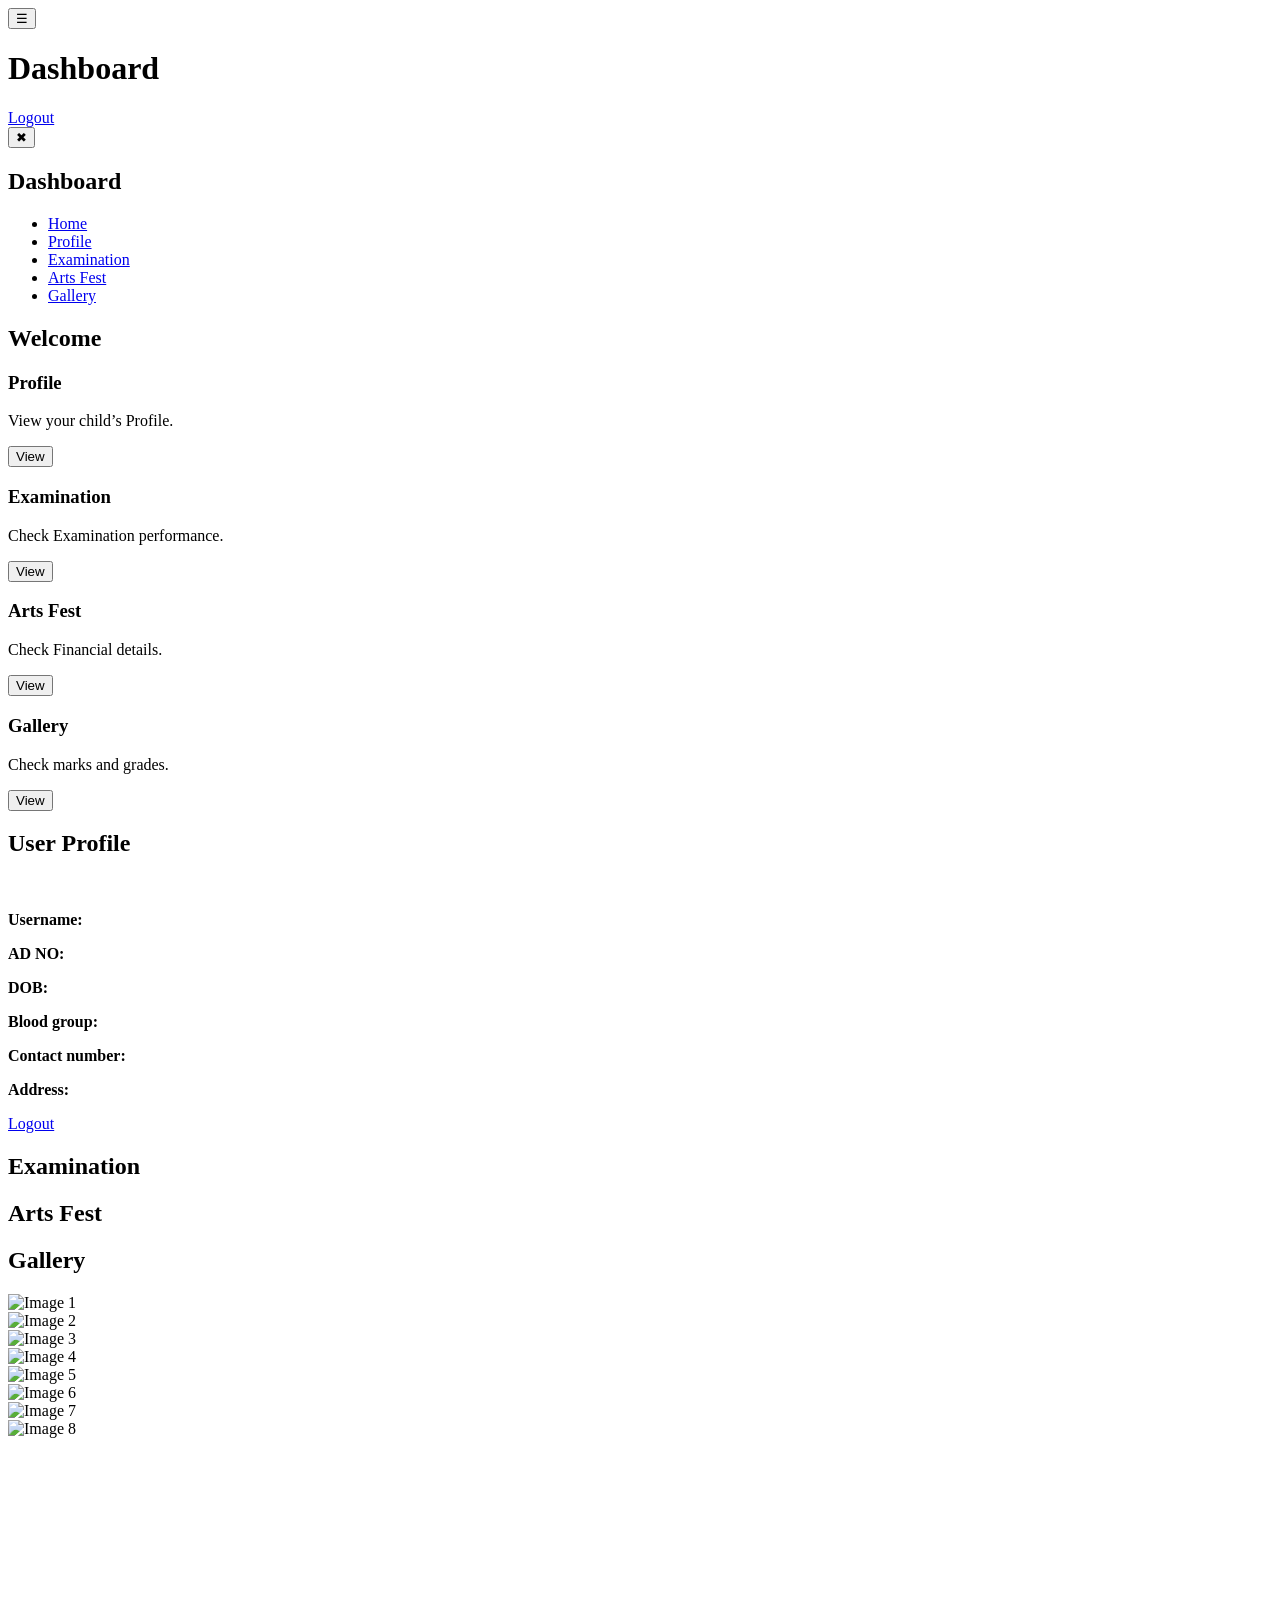
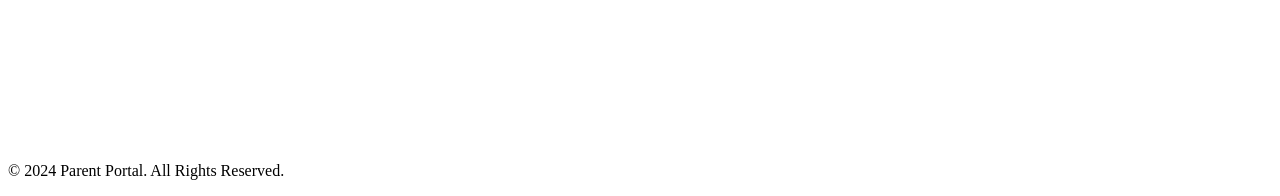
==== parent-dashboard.html @ 9af01deb "Add files via upload" ====
<!DOCTYPE html>
<html lang="en">
<head>
    <meta charset="UTF-8">
    <meta name="viewport" content="width=device-width, initial-scale=1.0">
    <title>Parent Dashboard</title>
    <link rel="stylesheet" href="css/dashboard.css">
</head>
<body>
    <!-- Header -->
    <header class="Header">
        <button class="menu-btn" onclick="toggleMenu()">☰</button>
        <h1>Dashboard</h1>
        <a href="index.html" id="logout-btn">Logout</a>
    </header>

    <!-- Sidebar Menu -->
<div id="sidebar" class="sidebar">
    <button class="close-btn" onclick="toggleMenu()">✖</button>
    <h2>Dashboard</h2>
    <ul class="menu">
        <li><a href="#" id="home-link">Home</a></li>
        <li><a href="#" id="profile-link">Profile</a></li>
        <li><a href="#" id="documents-link">Examination</a></li>
        <li><a href="#" id="arts-fest-link">Arts Fest</a></li> <!-- New Arts Fest Tab -->
        <li><a href="#" id="gallery-link">Gallery</a></li>
    </ul>
</div>


    <!-- Overlay for Sidebar -->
    <div id="overlay" class="overlay" onclick="closeMenu()"></div>

    <!-- Main Content Area -->
    <main class="content">
        <!-- Home Section -->
        <div id="home" class="page active">
            <h2>Welcome</h2>
            <section class="cards-section">
                <div class="card">
                    <h3>Profile</h3>
                    <p>View your child’s Profile.</p>
                    <button onclick="document.getElementById('profile-link').click()">View</button>
                </div>
                <div class="card">
                    <h3>Examination</h3>
                    <p>Check Examination performance.</p>
                    <button onclick="document.getElementById('documents-link').click()">View</button>
                </div>
                <div class="card">
                    <h3>Arts Fest</h3>
                    <p>Check Financial details.</p>
                    <button onclick="document.getElementById('arts-fest-link').click()">View</button>
                </div>
                <div class="card">
                    <h3>Gallery</h3>
                    <p>Check marks and grades.</p>
                    <button onclick="document.getElementById('gallery-link').click()">View</button>
                </div>
            </section>
        </div>

        <!-- Profile Section -->
        <div id="profile" class="page">
            <h2>User Profile</h2>
            <img id="user-photo" class="profile-photo">
            <p><strong>Username:</strong> <span id="user-username" class="p"></span></p>
            <p><strong>AD NO:</strong> <span id="user-email" class="p"></span></p>
            <p><strong>DOB:</strong> <span id="user-dateofbirth" class="p"></span></p>
            <p><strong>Blood group:</strong> <span id="user-bloodgroup" class="p"></span></p>
            <p><strong>Contact number:</strong> <span id="user-phone" class="p"></span></p>
            <p><strong>Address:</strong> <span id="user-fullname" class="p"></span></p>
            <a href="index.html" class="btn">Logout</a>
        </div>
          
                
        
        <!-- Documents Section -->
        <div id="documents" class="page">
            <h2>Examination</h2>
            <ul id="documents-list" class="cards-section"></ul>
        </div>

        <!-- Arts Fest Section -->
        <div id="arts-fest" class="page">
            <h2>Arts Fest</h2>
            <ul id="arts-fest-list" class="cards-section"></ul>
        </div>

       <!-- Gallery Section -->
       <div id="gallery" class="page">
            <h2>Gallery</h2>
            <div id="gallery-images" class="cards-section">
                <div onclick="window.open('Photo/frame1.jpg')" class="image-frame"><img src="Photo/frame1.jpg" alt="Image 1"></div>
                <div onclick="window.open('Photo/frame2.jpg')" class="image-frame"><img src="Photo/frame2.jpg" alt="Image 2"></div>
                <div onclick="window.open('Photo/frame3.jpg')" class="image-frame"><img src="Photo/frame3.jpg" alt="Image 3"></div>
                <div onclick="window.open('Photo/frame4.jpg')" class="image-frame"><img src="Photo/frame4.jpg" alt="Image 4"></div>
                <div onclick="window.open('Photo/frame5.jpg')" class="image-frame"><img src="Photo/frame5.jpg" alt="Image 5"></div>
                <div onclick="window.open('Photo/frame6.jpg')" class="image-frame"><img src="Photo/frame6.jpg" alt="Image 6"></div>
                <div onclick="window.open('Photo/frame7.jpg')" class="image-frame"><img src="Photo/frame7.jpg" alt="Image 7"></div>
                <div onclick="window.open('Photo/frame8.jpg')" class="image-frame"><img src="Photo/frame8.jpg" alt="Image 8"></div>
                <div onclick="window.open('Photo/vd1.mp4')" class="video-frame"><video><source src="Photo/vd1.mp4"></div>
                <div onclick="window.open('Photo/vd2.mp4')" class="video-frame"><video><source src="Photo/vd2.mp4"></div>
            </div>
        </div>    
    </main>

    <!-- Footer -->
    <footer>
        <p>&copy; 2024 Parent Portal. All Rights Reserved.</p>
    </footer>

    <script src="js/dashboard.js"></script>
</body>
</html>
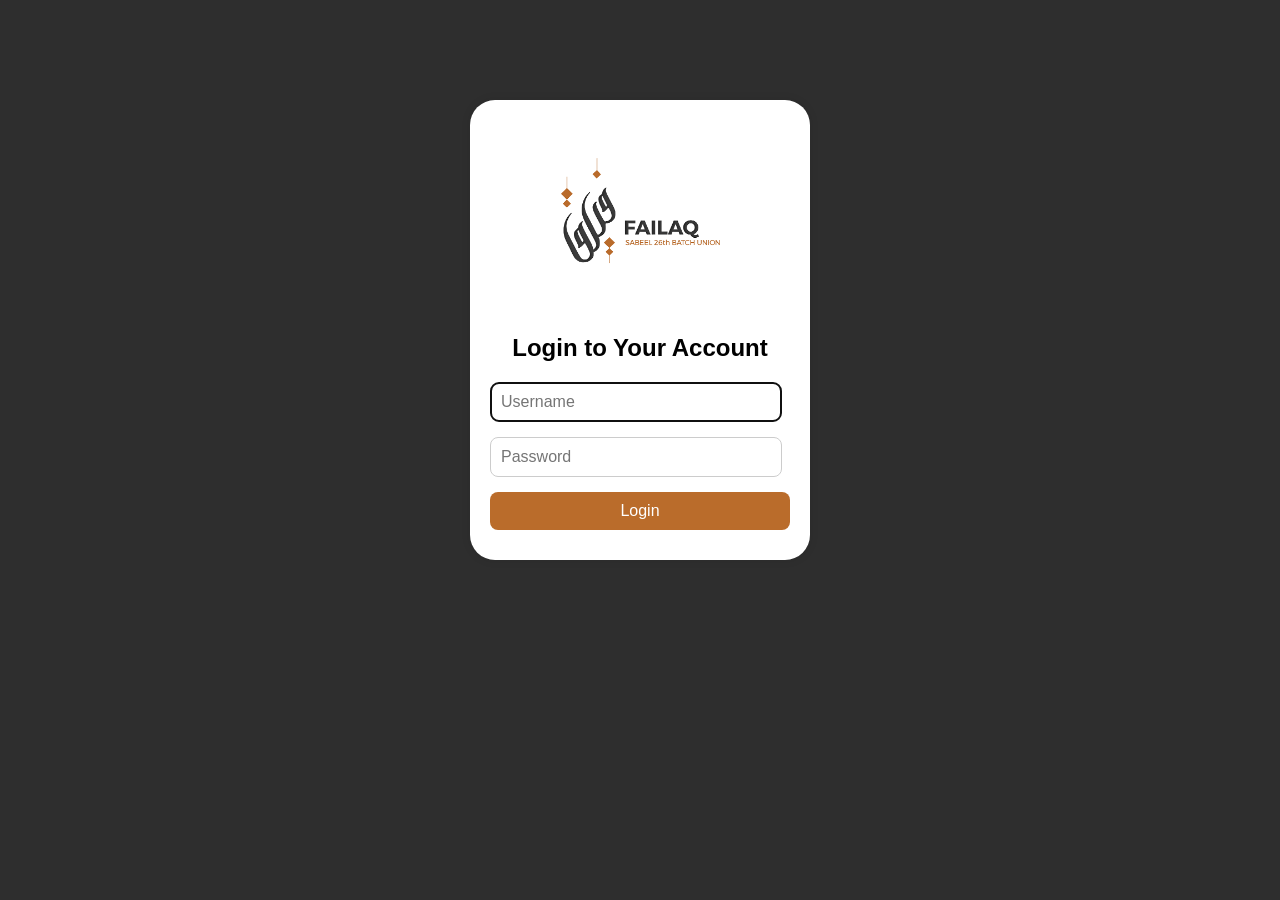
==== commit cc8806fb: "parent-dashboard.html" ====
--- a/parent-dashboard.html
+++ b/parent-dashboard.html
@@ -1,31 +1,33 @@
 <!DOCTYPE html>
 <html lang="en">
+
 <head>
     <meta charset="UTF-8">
     <meta name="viewport" content="width=device-width, initial-scale=1.0">
     <title>Parent Dashboard</title>
     <link rel="stylesheet" href="css/dashboard.css">
 </head>
+
 <body>
     <!-- Header -->
     <header class="Header">
         <button class="menu-btn" onclick="toggleMenu()">☰</button>
-        <h1>Dashboard</h1>
+        <a class="h2" onclick="reload()">Dashboard</a>
         <a href="index.html" id="logout-btn">Logout</a>
     </header>
 
     <!-- Sidebar Menu -->
-<div id="sidebar" class="sidebar">
-    <button class="close-btn" onclick="toggleMenu()">✖</button>
-    <h2>Dashboard</h2>
-    <ul class="menu">
-        <li><a href="#" id="home-link">Home</a></li>
-        <li><a href="#" id="profile-link">Profile</a></li>
-        <li><a href="#" id="documents-link">Examination</a></li>
-        <li><a href="#" id="arts-fest-link">Arts Fest</a></li> <!-- New Arts Fest Tab -->
-        <li><a href="#" id="gallery-link">Gallery</a></li>
-    </ul>
-</div>
+    <div id="sidebar" class="sidebar">
+        <button class="close-btn" onclick="toggleMenu()">✖</button>
+        <h2>Dashboard</h2>
+        <ul class="menu">
+            <li><a href="#" id="home-link">Home</a></li>
+            <li><a href="#" id="profile-link">Profile</a></li>
+            <li><a href="#" id="documents-link">Examination</a></li>
+            <li><a href="#" id="arts-fest-link">Arts Fest</a></li> <!-- New Arts Fest Tab -->
+            <li><a href="#" id="gallery-link">Gallery</a></li>
+        </ul>
+    </div>
 
 
     <!-- Overlay for Sidebar -->
@@ -39,22 +41,22 @@
             <section class="cards-section">
                 <div class="card">
                     <h3>Profile</h3>
-                    <p>View your child’s Profile.</p>
+                    <p>View your Profile</p>
                     <button onclick="document.getElementById('profile-link').click()">View</button>
                 </div>
                 <div class="card">
                     <h3>Examination</h3>
-                    <p>Check Examination performance.</p>
+                    <p>Check Examination performance</p>
                     <button onclick="document.getElementById('documents-link').click()">View</button>
                 </div>
                 <div class="card">
                     <h3>Arts Fest</h3>
-                    <p>Check Financial details.</p>
+                    <p>Check Arts Fest details</p>
                     <button onclick="document.getElementById('arts-fest-link').click()">View</button>
                 </div>
                 <div class="card">
                     <h3>Gallery</h3>
-                    <p>Check marks and grades.</p>
+                    <p>View Our Photos</p>
                     <button onclick="document.getElementById('gallery-link').click()">View</button>
                 </div>
             </section>
@@ -62,54 +64,70 @@
 
         <!-- Profile Section -->
         <div id="profile" class="page">
-            <h2>User Profile</h2>
-            <img id="user-photo" class="profile-photo">
-            <p><strong>Username:</strong> <span id="user-username" class="p"></span></p>
-            <p><strong>AD NO:</strong> <span id="user-email" class="p"></span></p>
-            <p><strong>DOB:</strong> <span id="user-dateofbirth" class="p"></span></p>
-            <p><strong>Blood group:</strong> <span id="user-bloodgroup" class="p"></span></p>
-            <p><strong>Contact number:</strong> <span id="user-phone" class="p"></span></p>
-            <p><strong>Address:</strong> <span id="user-fullname" class="p"></span></p>
-            <a href="index.html" class="btn">Logout</a>
+            <div class="flex">
+
+                <div>
+                    
+                    <h2>User Profile</h2>
+                    <img id="user-photo" class="profile-photo">
+                </div>
+                <hr>
+                <article>
+                    
+                    <ul>
+                        
+                        <li><strong>Username:</strong> <span id="user-username" class="p"></span></li>
+                        <li><strong>AD NO:</strong> <span id="user-email" class="p"></span></li>
+                        <li><strong>DOB:</strong> <span id="user-dateofbirth" class="p"></span></li>
+                        <li><strong>Blood group:</strong> <span id="user-bloodgroup" class="p"></span></li>
+                        <li><strong>Contact number:</strong> <span id="user-phone" class="p"></span></li>
+                        <li><strong>Address:</strong> <span id="user-fullname" class="p"></span></li>
+                    </ul>
+                </article>
+            </div>
         </div>
-          
-                
-        
+
+
+
         <!-- Documents Section -->
         <div id="documents" class="page">
             <h2>Examination</h2>
-            <ul id="documents-list" class="cards-section"></ul>
+            <div id="documents-list" class="cards-section"></div>
         </div>
 
         <!-- Arts Fest Section -->
         <div id="arts-fest" class="page">
             <h2>Arts Fest</h2>
-            <ul id="arts-fest-list" class="cards-section"></ul>
+            <div id="arts-fest-list" class="cards-section"></div>
         </div>
 
-       <!-- Gallery Section -->
-       <div id="gallery" class="page">
+        <!-- Gallery Section -->
+        <div id="gallery" class="page">
             <h2>Gallery</h2>
             <div id="gallery-images" class="cards-section">
-                <div onclick="window.open('Photo/frame1.jpg')" class="image-frame"><img src="Photo/frame1.jpg" alt="Image 1"></div>
-                <div onclick="window.open('Photo/frame2.jpg')" class="image-frame"><img src="Photo/frame2.jpg" alt="Image 2"></div>
-                <div onclick="window.open('Photo/frame3.jpg')" class="image-frame"><img src="Photo/frame3.jpg" alt="Image 3"></div>
-                <div onclick="window.open('Photo/frame4.jpg')" class="image-frame"><img src="Photo/frame4.jpg" alt="Image 4"></div>
-                <div onclick="window.open('Photo/frame5.jpg')" class="image-frame"><img src="Photo/frame5.jpg" alt="Image 5"></div>
-                <div onclick="window.open('Photo/frame6.jpg')" class="image-frame"><img src="Photo/frame6.jpg" alt="Image 6"></div>
-                <div onclick="window.open('Photo/frame7.jpg')" class="image-frame"><img src="Photo/frame7.jpg" alt="Image 7"></div>
-                <div onclick="window.open('Photo/frame8.jpg')" class="image-frame"><img src="Photo/frame8.jpg" alt="Image 8"></div>
-                <div onclick="window.open('Photo/vd1.mp4')" class="video-frame"><video><source src="Photo/vd1.mp4"></div>
-                <div onclick="window.open('Photo/vd2.mp4')" class="video-frame"><video><source src="Photo/vd2.mp4"></div>
+                <div onclick="window.open('Photo/frame1.jpg')" class="image-frame"><img src="Photo/frame1.jpg"
+                        alt="Image 1"></div>
+                <div onclick="window.open('Photo/frame2.jpg')" class="image-frame"><img src="Photo/frame2.jpg"
+                        alt="Image 2"></div>
+                <div onclick="window.open('Photo/frame3.jpg')" class="image-frame"><img src="Photo/frame3.jpg"
+                        alt="Image 3"></div>
+                <div onclick="window.open('Photo/vd1.mp4')" class="video-frame"><video>
+                        <source src="Photo/vd1.mp4">
+                </div>
+                <div onclick="window.open('Photo/vd2.mp4')" class="video-frame"><video>
+                        <source src="Photo/vd2.mp4">
+                </div>
             </div>
-        </div>    
+        </div>
     </main>
 
     <!-- Footer -->
     <footer>
-        <p>&copy; 2024 Parent Portal. All Rights Reserved.</p>
+        <p>&copy; 2024 FAILAQ Students Portal. All Rights Reserved.</p>
+        <a href="https://www.instagram.com/shahin.shadi_ck/" class="dvp">Developed by: Shahin Shadi CK</a>
     </footer>
 
     <script src="js/dashboard.js"></script>
 </body>
+
 </html>
--- a/css/dashboard.css
+++ b/css/dashboard.css
@@ -0,0 +1,353 @@
+/* General Reset */
+body {
+    margin: 0;
+    font-family: 'Arial', sans-serif;
+    background-color: #dfc0a5;
+    color: #333;
+    display: flex;
+    flex-direction: column;
+    min-height: 100vh;
+}
+
+/* Header */
+header {
+    display: flex;
+    justify-content: center; /* Center the title */
+    align-items: center; /* Vertically center the content */
+    height: 60px; /* Adjust the height of the header */
+    background-color: #b66422; /* Example background color */
+    color: white; /* Set the text color */
+    position: relative; /* Required for positioning the menu button */
+}
+
+header h1 {
+    margin: 0; /* Remove default margin */
+    font-size: 24px; /* Adjust font size if needed */
+}
+
+/* Menu button styling */
+.menu-btn {
+    position: absolute; /* Position the menu button absolutely */
+    left: 10px; /* Align the button to the left */
+    top: 50%; /* Vertically center the button */
+    transform: translateY(-50%); /* Adjust for perfect vertical centering */
+    font-size: 30px; /* Adjust button size */
+    background-color: #b66422; /* Match header background */
+    border: none;
+    border-radius: 8px;
+    color: white; /* Set button color */
+    cursor: pointer;
+}
+
+#logout-btn {
+    position: absolute;
+    right: 10px;
+    background-color: #8b4121;
+    color: white;
+    border: none;
+    padding: 10px 15px;
+    border-radius: 5px;
+    cursor: pointer;
+    font-size: 15px;
+    text-decoration: none;
+}
+
+/* Sidebar Menu */
+.sidebar {
+    position: fixed;
+    top: 0;
+    left: -100%;
+    width: 250px;
+    background-color: #ba6c2b;
+    color: white;
+    display: flex;
+    flex-direction: column;
+    padding: 20px 10px;
+    height: 100%;
+    transition: left 0.3s ease;
+    z-index: 1000;
+}
+
+.sidebar.active {
+    left: 0;
+}
+
+.sidebar h2 {
+    font-size: 22px;
+    margin: 0 0 20px;
+    text-align: center;
+    color: #fff;
+    border-bottom: 1px solid #fff;
+    padding-bottom: 10px;
+}
+
+.sidebar a {
+    display: block;
+    color: white;
+    text-decoration: none;
+    padding: 10px 15px;
+    border-radius: 4px;
+    margin: 10px 0;
+    font-size: 16px;
+    text-align: left;
+}
+
+.sidebar a:hover {
+    background-color: #a56a39;
+}
+
+.sidebar a.active {
+    background-color: #b66422;
+}
+
+.sidebar .menu {
+    list-style: none;
+    padding: 0;
+    margin: 0;
+}
+
+.sidebar .menu li {
+    margin: 15px 0;
+}
+
+.sidebar .menu a {
+    text-decoration: none;
+    color: #ffffff;
+    font-size: 18px;
+    display: block;
+    padding: 10px 15px;
+    border-radius: 5px;
+    transition: background 0.3s;
+}
+
+.sidebar .menu a:hover {
+    background-color: #754e2f;
+}
+
+
+/* Close Button in Sidebar */
+.close-btn {
+    background: none;
+    border: none;
+    color: white;
+    font-size: 20px;
+    position: absolute;
+    top: 10px;
+    right: 10px;
+    cursor: pointer;
+}
+
+/* Overlay for Sidebar */
+.overlay {
+    position: fixed;
+    top: 0;
+    left: 0;
+    width: 100%;
+    height: 100%;
+    background-color: rgba(0, 0, 0, 0.5);
+    display: none;
+    z-index: 999; /* Below sidebar but above main content */
+}
+
+.overlay.active {
+    display: block;
+}
+
+/* Main Content Area */
+main.content {
+    flex: 1;
+    padding: 20px;
+    margin-top: 60px;
+}
+
+.page {
+    display: none;
+}
+
+.page.active {
+    display: block;
+    background-color: #dfc0a5;
+    padding: 15px;
+    text-align: center;
+    border-radius: 8px;
+    transition: transform 0.2s ease, box-shadow 0.2s ease;
+    align-items: center;
+    justify-content: center;
+}
+
+.page h2 {
+    color: #200500;
+    margin-bottom: 40px;
+    font-size: 35px;
+}
+
+
+
+.profile-photo {
+    display: block;
+    margin: 20px auto;
+    width: 150px; /* Adjust as needed */
+    height: 150px; /* Adjust as needed */
+    border-radius: 50%; /* Makes the image circular */
+    object-fit: cover; /* Ensures the image is cropped properly */
+    border: 3px solid #6b3119; /* Adds a border for aesthetics */
+    box-shadow: 0 2px 5px rgba(0, 0, 0, 0.1); /* Optional shadow */
+}
+
+
+/* Cards Section */
+.cards-section {
+    display: grid;
+    grid-template-columns: repeat(auto-fit, minmax(200px, 1fr));
+    gap: 20px;
+}
+
+.card {
+    background-color: white;
+    padding: 15px;
+    border-radius: 8px;
+    box-shadow: 0 2px 5px rgba(0, 0, 0, 0.1);
+    text-align: center;
+    transition: transform 0.2s ease, box-shadow 0.2s ease;
+}
+
+.card:hover {
+    transform: translateY(-5px);
+    box-shadow: 0 4px 10px rgba(0, 0, 0, 0.2);
+}
+
+.card h3 {
+    margin: 0 0 10px;
+    font-size: 18px;
+    color: #ba6c2b;
+}
+
+.card p {
+    font-size: 14px;
+    color: #555;
+    margin: 5px 0;
+}
+
+.card button {
+    background-color: #6b3119;
+    color: white;
+    border: none;
+    padding: 10px 15px;
+    border-radius: 4px;
+    cursor: pointer;
+    font-size: 14px;
+}
+
+.card button:hover {
+    background-color: #8b4121;
+}
+
+/* Footer */
+footer {
+    text-align: center;
+    padding: 10px 0;
+    background-color: #ba6c2b;
+    color: white;
+    margin-top: auto;
+}
+
+table {
+    position: absolute;
+    font-family: arial, sans-serif;
+    border-collapse: collapse;
+    margin-top: 15px;
+    margin-bottom: auto;
+    margin-left: 15px;
+    margin-right: auto;
+    width: 30px;
+    background-color: #fff;
+    border-radius: 20px;
+  }
+  
+td, th {
+    border: px solid #dddddd;
+    text-align: left;
+    padding: 8px;
+    width: 20px;
+}
+
+.prf{
+    position: inherit;
+    display: flex;
+    background-color: #ffffff;
+    width: 40px;
+    height: 270px;
+    border-radius: 20px;
+    align-items: center;
+    justify-content: center;
+    margin: 0 auto;
+}
+
+.btn{
+    display: flex;
+    width: 70px;
+    height: 30px;
+    background-color: #8b4121;
+    text-decoration: none;
+    align-items: center;
+    justify-content: center;
+    border-radius: 4px;
+    text-align: center;
+    color: #ffffff;
+    margin: 0 auto;
+}
+
+.image-frame {
+    display: inline-block;
+    padding: 10px;
+    background: none;
+    border: 2px solid #ba6c2b;
+    box-shadow: 0 4px 8px rgba(0, 0, 0, 0.1);
+    border-radius: 8px;
+    overflow: hidden;
+    transition: transform 0.3s ease, box-shadow 0.3s ease;
+    width: auto;
+}
+
+.image-frame img {
+    width: auto;
+    height: 150px;
+    object-fit: cover;
+    margin: 0 auto;
+}
+
+.image-frame:hover {
+    transform: scale(1.05);
+    box-shadow: 0 8px 16px rgba(0, 0, 0, 0.2);
+}
+
+.video-frame {
+    display: inline-block;
+    padding: 10px;
+    background: none;
+    border: 2px solid #ba6c2b;
+    box-shadow: 0 4px 8px rgba(0, 0, 0, 0.1);
+    border-radius: 8px;
+    overflow: hidden;
+    transition: transform 0.3s ease, box-shadow 0.3s ease;
+}
+
+.video-frame video {
+    width: auto;
+    height: 150px;
+    object-fit: cover;
+    border-radius: 5px;
+}
+
+.video-frame:hover {
+    transform: scale(1.05);
+    box-shadow: 0 8px 16px rgba(0, 0, 0, 0.2);
+}
+
+
+
+
+
+
+
+
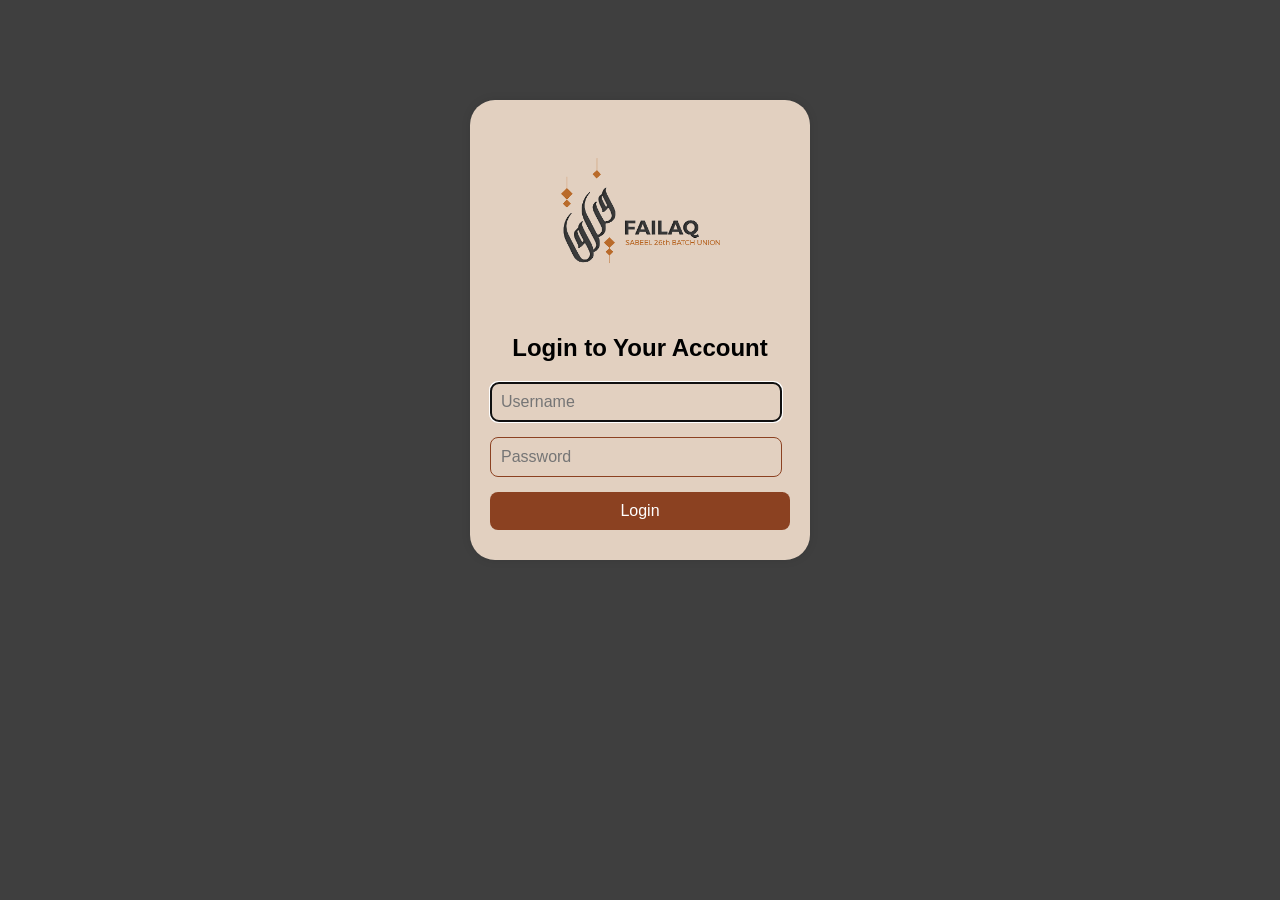
==== commit ef7ad51e: "Update parent-dashboard.html" ====
--- a/parent-dashboard.html
+++ b/parent-dashboard.html
@@ -53,6 +53,11 @@
                     <h3>Arts Fest</h3>
                     <p>Check Arts Fest details</p>
                     <button onclick="document.getElementById('arts-fest-link').click()">View</button>
+                </div>
+                <div class="card">
+                    <h3>Monthly Fund</h3>
+                    <p>Check Monthly Fund details</p>
+                    <button onclick="window.open('https://docs.google.com/spreadsheets/d/1vmOYukPicI9Ob6FhsZKUnOHqxmk8urXezGeUUv83V9U/edit?gid=0#gid=0')">View</button>
                 </div>
                 <div class="card">
                     <h3>Gallery</h3>
--- a/css/dashboard.css
+++ b/css/dashboard.css
@@ -1,48 +1,60 @@
-/* General Reset */
+
 body {
     margin: 0;
     font-family: 'Arial', sans-serif;
-    background-color: #dfc0a5;
-    color: #333;
+    background-color: var(--light-color);
+    color: #3b3b3b;
     display: flex;
     flex-direction: column;
     min-height: 100vh;
 }
 
-/* Header */
+
+:root{
+    --main-color:#b67468;
+    --hover-dark:#8a3324;
+    --light-color:#e4dfdd;
+    --dark-color:#9d3b2a;
+}
+
 header {
     display: flex;
-    justify-content: center; /* Center the title */
-    align-items: center; /* Vertically center the content */
-    height: 60px; /* Adjust the height of the header */
-    background-color: #b66422; /* Example background color */
-    color: white; /* Set the text color */
-    position: relative; /* Required for positioning the menu button */
-}
-
-header h1 {
-    margin: 0; /* Remove default margin */
-    font-size: 24px; /* Adjust font size if needed */
-}
-
-/* Menu button styling */
+    flex-direction: row;
+    align-items: center;
+    height: 60px; 
+    background-color: var(--main-color); 
+    color: #ffffff; 
+    text-align: center;
+    position: relative;
+    justify-content: space-between;
+}
+
+.h2{
+    font-size: 30px; 
+    margin: 0; 
+    font-weight: bold;
+    cursor:pointer;
+
+}
+
+
+
+
 .menu-btn {
-    position: absolute; /* Position the menu button absolutely */
-    left: 10px; /* Align the button to the left */
-    top: 50%; /* Vertically center the button */
-    transform: translateY(-50%); /* Adjust for perfect vertical centering */
-    font-size: 30px; /* Adjust button size */
-    background-color: #b66422; /* Match header background */
+    position: relative; 
+    left: 10px; 
+    font-size: 30px; 
+    background-color: var(--main-color); 
     border: none;
     border-radius: 8px;
-    color: white; /* Set button color */
+    color: #ffffff; 
     cursor: pointer;
 }
 
 #logout-btn {
     position: absolute;
     right: 10px;
-    background-color: #8b4121;
+    background-color: var(--dark-color);
     color: white;
     border: none;
     padding: 10px 15px;
@@ -51,15 +63,17 @@
     font-size: 15px;
     text-decoration: none;
 }
-
-/* Sidebar Menu */
+header>#logout-btn {
+position: relative;
+}
+
 .sidebar {
     position: fixed;
     top: 0;
     left: -100%;
     width: 250px;
-    background-color: #ba6c2b;
-    color: white;
+    background-color: var(--main-color);
+    color: #ffffff;
     display: flex;
     flex-direction: column;
     padding: 20px 10px;
@@ -76,14 +90,14 @@
     font-size: 22px;
     margin: 0 0 20px;
     text-align: center;
-    color: #fff;
-    border-bottom: 1px solid #fff;
+    color: #ffffff;
+    border-bottom: 1px solid #ffffff;
     padding-bottom: 10px;
 }
 
 .sidebar a {
     display: block;
-    color: white;
+    color: #ffffff;
     text-decoration: none;
     padding: 10px 15px;
     border-radius: 4px;
@@ -93,11 +107,11 @@
 }
 
 .sidebar a:hover {
-    background-color: #a56a39;
+    background-color: var(--hover-dark);
 }
 
 .sidebar a.active {
-    background-color: #b66422;
+    background-color: var(--main-color);
 }
 
 .sidebar .menu {
@@ -111,243 +125,315 @@
 }
 
 .sidebar .menu a {
-    text-decoration: none;
-    color: #ffffff;
-    font-size: 18px;
-    display: block;
-    padding: 10px 15px;
-    border-radius: 5px;
-    transition: background 0.3s;
-}
-
-.sidebar .menu a:hover {
-    background-color: #754e2f;
-}
-
-
-/* Close Button in Sidebar */
-.close-btn {
-    background: none;
-    border: none;
-    color: white;
-    font-size: 20px;
-    position: absolute;
-    top: 10px;
-    right: 10px;
-    cursor: pointer;
-}
-
-/* Overlay for Sidebar */
-.overlay {
-    position: fixed;
-    top: 0;
-    left: 0;
-    width: 100%;
-    height: 100%;
-    background-color: rgba(0, 0, 0, 0.5);
-    display: none;
-    z-index: 999; /* Below sidebar but above main content */
-}
-
-.overlay.active {
-    display: block;
-}
-
-/* Main Content Area */
-main.content {
-    flex: 1;
-    padding: 20px;
-    margin-top: 60px;
-}
-
-.page {
-    display: none;
-}
-
-.page.active {
-    display: block;
-    background-color: #dfc0a5;
-    padding: 15px;
-    text-align: center;
-    border-radius: 8px;
-    transition: transform 0.2s ease, box-shadow 0.2s ease;
-    align-items: center;
-    justify-content: center;
-}
-
-.page h2 {
-    color: #200500;
-    margin-bottom: 40px;
-    font-size: 35px;
-}
-
-
-
-.profile-photo {
-    display: block;
-    margin: 20px auto;
-    width: 150px; /* Adjust as needed */
-    height: 150px; /* Adjust as needed */
-    border-radius: 50%; /* Makes the image circular */
-    object-fit: cover; /* Ensures the image is cropped properly */
-    border: 3px solid #6b3119; /* Adds a border for aesthetics */
-    box-shadow: 0 2px 5px rgba(0, 0, 0, 0.1); /* Optional shadow */
-}
-
-
-/* Cards Section */
-.cards-section {
-    display: grid;
-    grid-template-columns: repeat(auto-fit, minmax(200px, 1fr));
-    gap: 20px;
-}
-
-.card {
-    background-color: white;
-    padding: 15px;
-    border-radius: 8px;
-    box-shadow: 0 2px 5px rgba(0, 0, 0, 0.1);
-    text-align: center;
-    transition: transform 0.2s ease, box-shadow 0.2s ease;
-}
-
-.card:hover {
-    transform: translateY(-5px);
-    box-shadow: 0 4px 10px rgba(0, 0, 0, 0.2);
-}
-
-.card h3 {
-    margin: 0 0 10px;
-    font-size: 18px;
-    color: #ba6c2b;
-}
-
-.card p {
-    font-size: 14px;
-    color: #555;
-    margin: 5px 0;
-}
-
-.card button {
-    background-color: #6b3119;
-    color: white;
-    border: none;
-    padding: 10px 15px;
-    border-radius: 4px;
-    cursor: pointer;
-    font-size: 14px;
-}
-
-.card button:hover {
-    background-color: #8b4121;
-}
-
-/* Footer */
-footer {
-    text-align: center;
-    padding: 10px 0;
-    background-color: #ba6c2b;
-    color: white;
-    margin-top: auto;
-}
-
-table {
-    position: absolute;
-    font-family: arial, sans-serif;
-    border-collapse: collapse;
-    margin-top: 15px;
-    margin-bottom: auto;
-    margin-left: 15px;
-    margin-right: auto;
-    width: 30px;
-    background-color: #fff;
-    border-radius: 20px;
-  }
-  
-td, th {
-    border: px solid #dddddd;
-    text-align: left;
-    padding: 8px;
-    width: 20px;
-}
-
-.prf{
-    position: inherit;
-    display: flex;
-    background-color: #ffffff;
-    width: 40px;
-    height: 270px;
-    border-radius: 20px;
-    align-items: center;
-    justify-content: center;
-    margin: 0 auto;
-}
-
-.btn{
-    display: flex;
-    width: 70px;
-    height: 30px;
-    background-color: #8b4121;
-    text-decoration: none;
-    align-items: center;
-    justify-content: center;
-    border-radius: 4px;
-    text-align: center;
-    color: #ffffff;
-    margin: 0 auto;
-}
-
-.image-frame {
-    display: inline-block;
-    padding: 10px;
-    background: none;
-    border: 2px solid #ba6c2b;
-    box-shadow: 0 4px 8px rgba(0, 0, 0, 0.1);
-    border-radius: 8px;
-    overflow: hidden;
-    transition: transform 0.3s ease, box-shadow 0.3s ease;
-    width: auto;
-}
-
-.image-frame img {
-    width: auto;
-    height: 150px;
-    object-fit: cover;
-    margin: 0 auto;
-}
-
-.image-frame:hover {
-    transform: scale(1.05);
-    box-shadow: 0 8px 16px rgba(0, 0, 0, 0.2);
-}
-
-.video-frame {
-    display: inline-block;
-    padding: 10px;
-    background: none;
-    border: 2px solid #ba6c2b;
-    box-shadow: 0 4px 8px rgba(0, 0, 0, 0.1);
-    border-radius: 8px;
-    overflow: hidden;
-    transition: transform 0.3s ease, box-shadow 0.3s ease;
-}
-
-.video-frame video {
-    width: auto;
-    height: 150px;
-    object-fit: cover;
-    border-radius: 5px;
-}
-
-.video-frame:hover {
-    transform: scale(1.05);
-    box-shadow: 0 8px 16px rgba(0, 0, 0, 0.2);
-}
-
-
-
-
-
-
-
-
+        text-decoration: none;
+        color: #ffffff;
+        font-size: 20px;
+        display: block;
+        padding: 10px 15px;
+        border-radius: 5px;
+        transition: background 0.3s;
+    }
+    
+    .sidebar .menu a:hover {
+        background-color: var(--hover-dark);
+    }
+    
+    
+    
+    .close-btn {
+        background: none;
+        border: none;
+        color: #ffffff;
+        font-size: 20px;
+        position: absolute;
+        top: 10px;
+        right: 10px;
+        cursor: pointer;
+    }
+    
+    
+    .overlay {
+        position: fixed;
+        top: 0;
+        left: 0;
+        width: 100%;
+        height: 100%;
+        background-color: rgba(0, 0, 0, 0.5);
+        display: none;
+        z-index: 999; 
+    }
+    
+    .overlay.active {
+        display: block;
+    }
+    
+    
+    main.content {
+        flex: 1;
+        padding: 20px;
+        margin-top: 60px;
+    }
+    
+    .page {
+        display: none;
+    }
+    
+    .page.active {
+        display: block;
+        background-color: var(--main-color);
+        padding: 15px 25px 30px 15px;
+        text-align: center;
+        border-radius: 8px;
+        transition: transform 0.2s ease, box-shadow 0.2s ease;
+        align-items: center;
+        justify-content: center;
+        margin-top: 5px;
+        color: var(--light-color);
+
+    }
+    
+    strong{
+        font-weight: bolder;
+    }
+    .page h2 {
+        color: white;
+        margin-bottom: 40px;
+        font-size: 35px;
+    }
+    
+    ul{
+        list-style: none;
+        text-align: left;
+        line-height: 32px;
+        right: 10px;
+    }
+    
+    .profile-photo {
+        display: block;
+        margin: 20px auto;
+        width: 150px; 
+        height: 150px; 
+        border-radius: 50%; 
+        object-fit: cover; 
+        border: 3px solid var(--main-color); 
+        box-shadow: 0 2px 5px rgba(0, 0, 0, 0.1); 
+    }
+    
+    .flex{
+        display: flex;
+        flex-direction: row;
+        justify-content: center;
+        gap: 30px;
+    }
+
+    .flex article{
+        width: 300px;
+    }
+
+    hr{
+        transform: rotate(0deg);
+        border: 0.5px solid rgba(255, 255, 255, 0.452);
+        padding: 0;
+        margin: 0;
+    }
+
+    .cards-section {
+        display: grid;
+        grid-template-columns: auto auto auto;
+        gap: 20px;
+        
+    }
+    
+    .card {
+        background-color: var(--light-color);
+        padding: 15px;
+        border-radius: 8px;
+        box-shadow: 0 2px 5px rgba(0, 0, 0, 0.1);
+        text-align: center;
+        transition: transform 0.2s ease, box-shadow 0.2s ease;
+        width: auto;
+    }
+    
+    .card:hover {
+        transform: translateY(-5px);
+        box-shadow: 0 4px 10px rgba(0, 0, 0, 0.2);
+    }
+    
+    .card h3 {
+        margin: 0 0 10px;
+        font-size: 18px;
+        color: var(--dark-color);
+    }
+    
+    .card p {
+        font-size: 14px;
+        color: var(--dark-color);
+        margin: 5px 0;
+    }
+    
+    .card button {
+        background-color: var(--dark-color);
+        color: #ffffff;
+        border: none;
+        padding: 10px 15px;
+        margin-top: 10px;
+        border-radius: 4px;
+        cursor: pointer;
+        font-size: 14px;
+    }
+    
+    .card button:hover {
+        background-color: var(--hover-dark);
+        
+    }
+    
+    
+    footer {
+        text-align: center;
+        padding: 10px 0;
+        background-color: #595959;
+        color: #ffffff;
+        margin-top: auto;
+    }
+    
+    table {
+        position: absolute;
+        font-family: arial, sans-serif;
+        border-collapse: collapse;
+        margin-top: 15px;
+        margin-bottom: auto;
+        margin-left: 15px;
+        margin-right: auto;
+        width: 30px;
+        background-color: #fff;
+        border-radius: 20px;
+    }
+    
+    td, th {
+        border: px solid #dddddd;
+        text-align: left;
+        padding: 8px;
+        width: 20px;
+    }
+    
+    .prf{
+        position: inherit;
+        display: flex;
+        background-color: #ffffff;
+        width: 40px;
+        height: 270px;
+        border-radius: 20px;
+        align-items: center;
+        justify-content: center;
+        margin: 0 auto;
+    }
+    
+    .btn{
+        background-color: var(--dark-color);
+        color: white;
+        border: none;
+        padding: 10px 15px;
+        border-radius: 5px;
+        cursor: pointer;
+        font-size: 15px;
+        text-decoration: none;
+    }
+    
+    .image-frame {
+        display: inline-block;
+        background: none;
+        border: 3px solid white;
+        border-radius: 8px;
+        overflow: hidden;
+        transition: transform 0.3s ease, box-shadow 0.3s ease;
+        width: fit-content;
+        height: fit-content;
+        margin: 0 auto;
+    }
+    
+    .image-frame img {
+        width: auto;
+        height: 150px;
+        object-fit: fill;
+        margin: 0 auto;
+    }
+    
+    .image-frame:hover {
+        transform: scale(1.05);
+        box-shadow: 0 8px 16px rgba(0, 0, 0, 0.2);
+    }
+    
+    .video-frame {
+        display: inline-block;
+        background: none;
+        border: 2px solid white;
+        border-radius: 8px;
+        overflow: hidden;
+        transition: transform 0.3s ease, box-shadow 0.3s ease;
+        width: fit-content;
+        height: fit-content;
+        margin: 0 auto;
+    }
+    
+    .video-frame video {
+        width: auto;
+        height: 150px;
+        object-fit: cover;
+        border-radius: 5px;
+    }
+    
+    .video-frame:hover {
+        transform: scale(1.05);
+        box-shadow: 0 8px 16px rgba(0, 0, 0, 0.2);
+    }
+    
+    .profile{
+        display: block;
+        margin: 20px auto;
+        width: 30px; 
+        height: 30px; 
+        border-radius: 50%; 
+        object-fit: cover; 
+        border: 3px solid var(--main-color); 
+        box-shadow: 0 2px 5px rgba(0, 0, 0, 0.1);
+    }
+    
+    .dvp{
+        text-decoration: none;
+        color: white;
+    }
+   
+
+    @media screen and (max-width:430px) {
+        .cards-section{
+            display: grid;
+            grid-template-columns:auto;
+            gap: 20px;   
+         }
+
+        header{
+            justify-content: space-between;
+        }    
+
+        .flex{
+            display: flex;
+            flex-direction: column;
+            justify-content: center;
+            gap: 0px;
+        }
+    
+        .flex article{
+            width: auto;
+        }
+    
+        hr{
+visibility: hidden;
+        }
+    
+        }
+   
+
+
+
+        
+        
